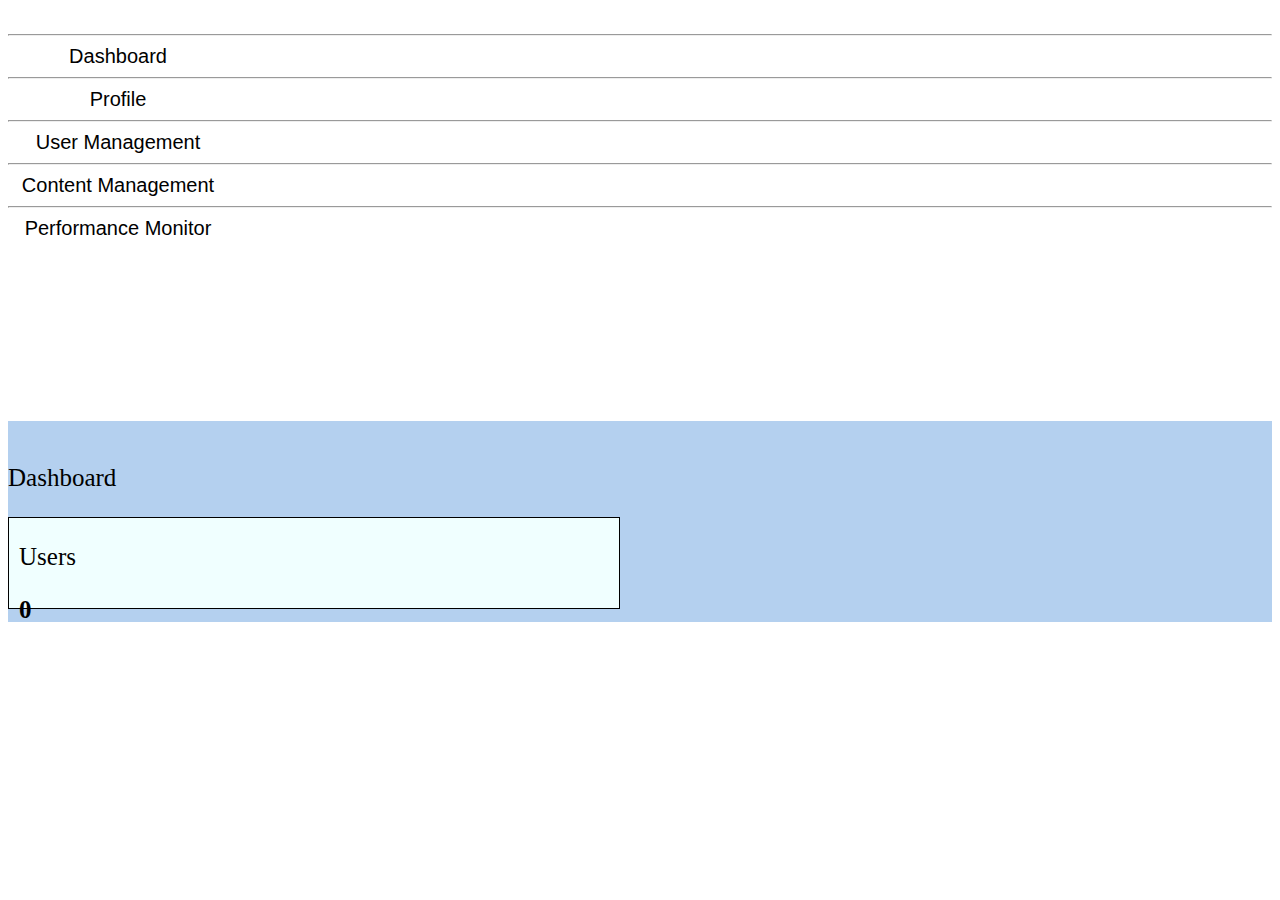
==== index.html @ 8b3246b4 "Add files via upload" ====
<!doctype html>
<html lang="en">
  <head>
    <meta charset="utf-8">
    <meta name="viewport" content="width=device-width, initial-scale=1">
    <title>Admin Dashboard</title>
    <link href="https://cdn.jsdelivr.net/npm/bootstrap@5.3.2/dist/css/bootstrap.min.css" rel="stylesheet" integrity="sha384-T3c6CoIi6uLrA9TneNEoa7RxnatzjcDSCmG1MXxSR1GAsXEV/Dwwykc2MPK8M2HN" crossorigin="anonymous">
  </head>
  <body>
    <div class ="container-fluid">
        <div class="row">
            <div class="col-lg-2 text-center border">
                <img src="A:\Artificial Intelligence\Prototype\Admin\viaa-high-resolution-logo-transparent.png" alt="" width="100px" style="align-items: center;"> <br>
                <hr>

                <button style=" border:none; width:220px; font-size: 20px; background-color: white;" >Dashboard</button>

                <hr>

                <button style="border:none; width:220px; font-size: 20px; background-color: white;">Profile</button>

                <hr>

                <button style="border:none; width:220px; font-size: 20px; background-color: white;" onclick="redirectPage()">User Management</button>

                <hr>

                <button style="border:none; width:220px; font-size: 20px; background-color: white;">Content Management</button>

                <hr>

                <button style="border:none; width:220px; font-size: 20px; background-color: white;">Performance Monitor</button>
                <br><br><br><br><br><br><br><br><br><br><br>

                


            </div>
            <div class="col-lg-10 border" style="background-color: rgb(180, 208, 239);">
                <br>
                <p style="font-size: 25px;">Dashboard</p>

                <div style="margin-right: 40px; padding-left: 10px; border-width:1px ;height: 90px; width: 600px; display: inline-block ;border-style: solid; background-color: azure;">
                <p style="font-size: 25px;">Users</p>
                <p style="font-size: 25px; font-weight: bolder;">0</p>
            </div>

            <!-- <div style="padding-left: 10px; border-width:1px ;height: 90px; width: 600px; display: inline-block ;border-style: solid; background-color: azure;">
                <p style="font-size: 25px;">Reports</p>
                <p style="font-size: 25px; font-weight: bolder;">1</p> -->
                
            </div>

                

            </div>
        </div>
    </div>
    <script src="https://cdn.jsdelivr.net/npm/bootstrap@5.3.2/dist/js/bootstrap.bundle.min.js" integrity="sha384-C6RzsynM9kWDrMNeT87bh95OGNyZPhcTNXj1NW7RuBCsyN/o0jlpcV8Qyq46cDfL" crossorigin="anonymous"></script>
    <script type="text/javascript">
      function redirectPage(){
        window.location.href="UserManagement.html";
      }
    </script>
  </body>
</html>
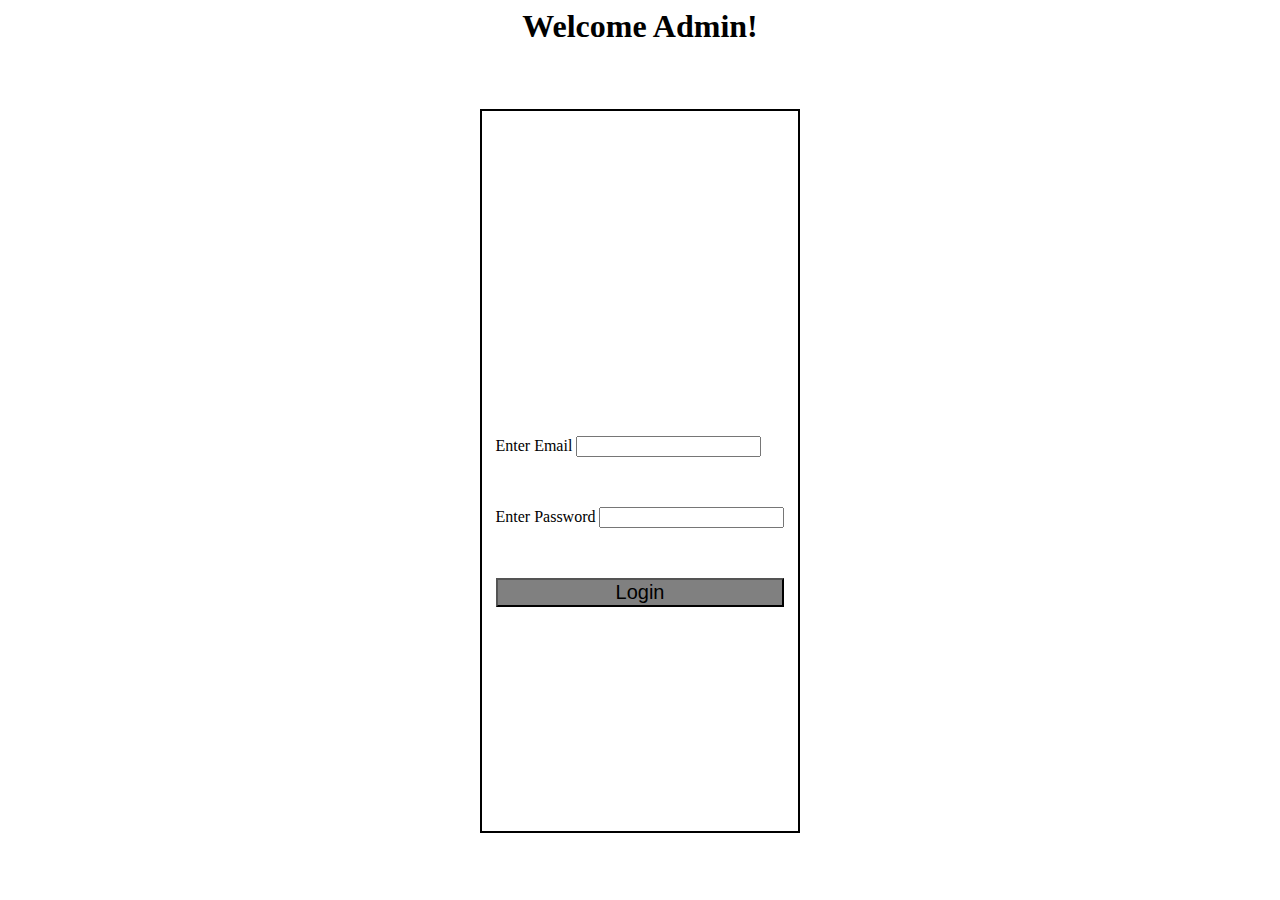
==== commit 4c245747: "Update and rename Login.html to index.html" ====
--- a/index.html
+++ b/index.html
@@ -1,66 +1,64 @@
-<!doctype html>
+<!DOCTYPE html>
 <html lang="en">
-  <head>
-    <meta charset="utf-8">
-    <meta name="viewport" content="width=device-width, initial-scale=1">
-    <title>Admin Dashboard</title>
-    <link href="https://cdn.jsdelivr.net/npm/bootstrap@5.3.2/dist/css/bootstrap.min.css" rel="stylesheet" integrity="sha384-T3c6CoIi6uLrA9TneNEoa7RxnatzjcDSCmG1MXxSR1GAsXEV/Dwwykc2MPK8M2HN" crossorigin="anonymous">
-  </head>
-  <body>
-    <div class ="container-fluid">
-        <div class="row">
-            <div class="col-lg-2 text-center border">
-                <img src="A:\Artificial Intelligence\Prototype\Admin\viaa-high-resolution-logo-transparent.png" alt="" width="100px" style="align-items: center;"> <br>
-                <hr>
+<head>
+    <meta charset="UTF-8">
+    <meta name="viewport" content="width=device-width, initial-scale=1.0">
+    <title>Login</title>
+    <style>
+        .flex_container{
+            height:90vh;
+            
+            /* border: 2px solid black; */
+            display: flex;
+            justify-content: center;
+            align-items: center;
+        }
+        .flex_container1{
+            height:80vh;
+             width: 25%;
+            border: 2px solid black;
+            display: flex;
+            justify-content: center;
+            align-items: center;
+            flex-direction: column;
+        }
 
-                <button style=" border:none; width:220px; font-size: 20px; background-color: white;" >Dashboard</button>
+        .item{
+            margin-bottom: 50px;
+        }
 
-                <hr>
+        .image{
+            margin-top:0;
+            margin-bottom: 100px;
+        }
+    </style>
+</head>
+<body>
+    <h1 style="text-align: center; margin-top: 5px;">Welcome Admin!</h1>
+    <div class="flex_container">
+        <div class="flex_container1">
+            <img class="image" src="A:\Artificial Intelligence\Prototype\Admin\viaa-high-resolution-logo-transparent.png" width="100px" alt="">
+            <form action="">
+                <label for="email" >Enter Email </label>
+                <input class="item" type="text" name="email" id="email"> <br>
 
-                <button style="border:none; width:220px; font-size: 20px; background-color: white;">Profile</button>
+                <label for="password" >Enter Password</label>
+                <input class="item" type="password" name="password" id="password">
+                <br>
+                
+                <button style=" width:100%; font-size: 20px; background-color: grey;" onclick="redirectToDashboard()" >Login</button>
+            </form>
+    
+        </div>
 
-                <hr>
+    </div>
 
-                <button style="border:none; width:220px; font-size: 20px; background-color: white;" onclick="redirectPage()">User Management</button>
-
-                <hr>
-
-                <button style="border:none; width:220px; font-size: 20px; background-color: white;">Content Management</button>
-
-                <hr>
-
-                <button style="border:none; width:220px; font-size: 20px; background-color: white;">Performance Monitor</button>
-                <br><br><br><br><br><br><br><br><br><br><br>
-
-                
-
-
-            </div>
-            <div class="col-lg-10 border" style="background-color: rgb(180, 208, 239);">
-                <br>
-                <p style="font-size: 25px;">Dashboard</p>
-
-                <div style="margin-right: 40px; padding-left: 10px; border-width:1px ;height: 90px; width: 600px; display: inline-block ;border-style: solid; background-color: azure;">
-                <p style="font-size: 25px;">Users</p>
-                <p style="font-size: 25px; font-weight: bolder;">0</p>
-            </div>
-
-            <!-- <div style="padding-left: 10px; border-width:1px ;height: 90px; width: 600px; display: inline-block ;border-style: solid; background-color: azure;">
-                <p style="font-size: 25px;">Reports</p>
-                <p style="font-size: 25px; font-weight: bolder;">1</p> -->
-                
-            </div>
-
-                
-
-            </div>
-        </div>
-    </div>
-    <script src="https://cdn.jsdelivr.net/npm/bootstrap@5.3.2/dist/js/bootstrap.bundle.min.js" integrity="sha384-C6RzsynM9kWDrMNeT87bh95OGNyZPhcTNXj1NW7RuBCsyN/o0jlpcV8Qyq46cDfL" crossorigin="anonymous"></script>
     <script type="text/javascript">
-      function redirectPage(){
-        window.location.href="UserManagement.html";
-      }
-    </script>
-  </body>
-</html>+        function redirectToDashboard(){
+            event.preventDefault();
+          window.location.href="dashboard.html";
+        }
+    </script>    
+    
+</body>
+</html>
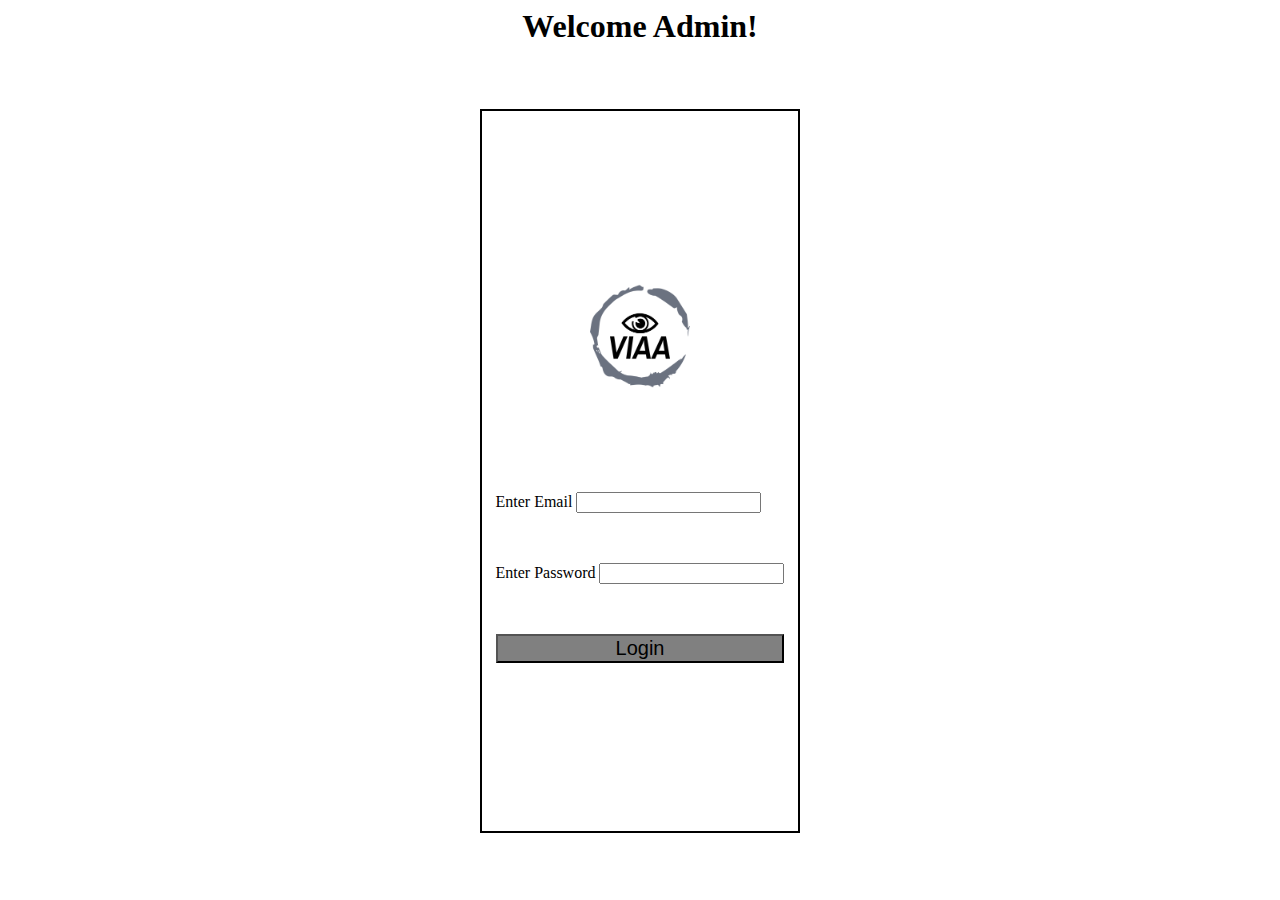
==== commit 5e90bdc1: "Update index.html" ====
--- a/index.html
+++ b/index.html
@@ -37,7 +37,7 @@
     <h1 style="text-align: center; margin-top: 5px;">Welcome Admin!</h1>
     <div class="flex_container">
         <div class="flex_container1">
-            <img class="image" src="A:\Artificial Intelligence\Prototype\Admin\viaa-high-resolution-logo-transparent.png" width="100px" alt="">
+            <img class="image" src="viaa-high-resolution-logo-transparent.png" width="100px" alt="">
             <form action="">
                 <label for="email" >Enter Email </label>
                 <input class="item" type="text" name="email" id="email"> <br>
